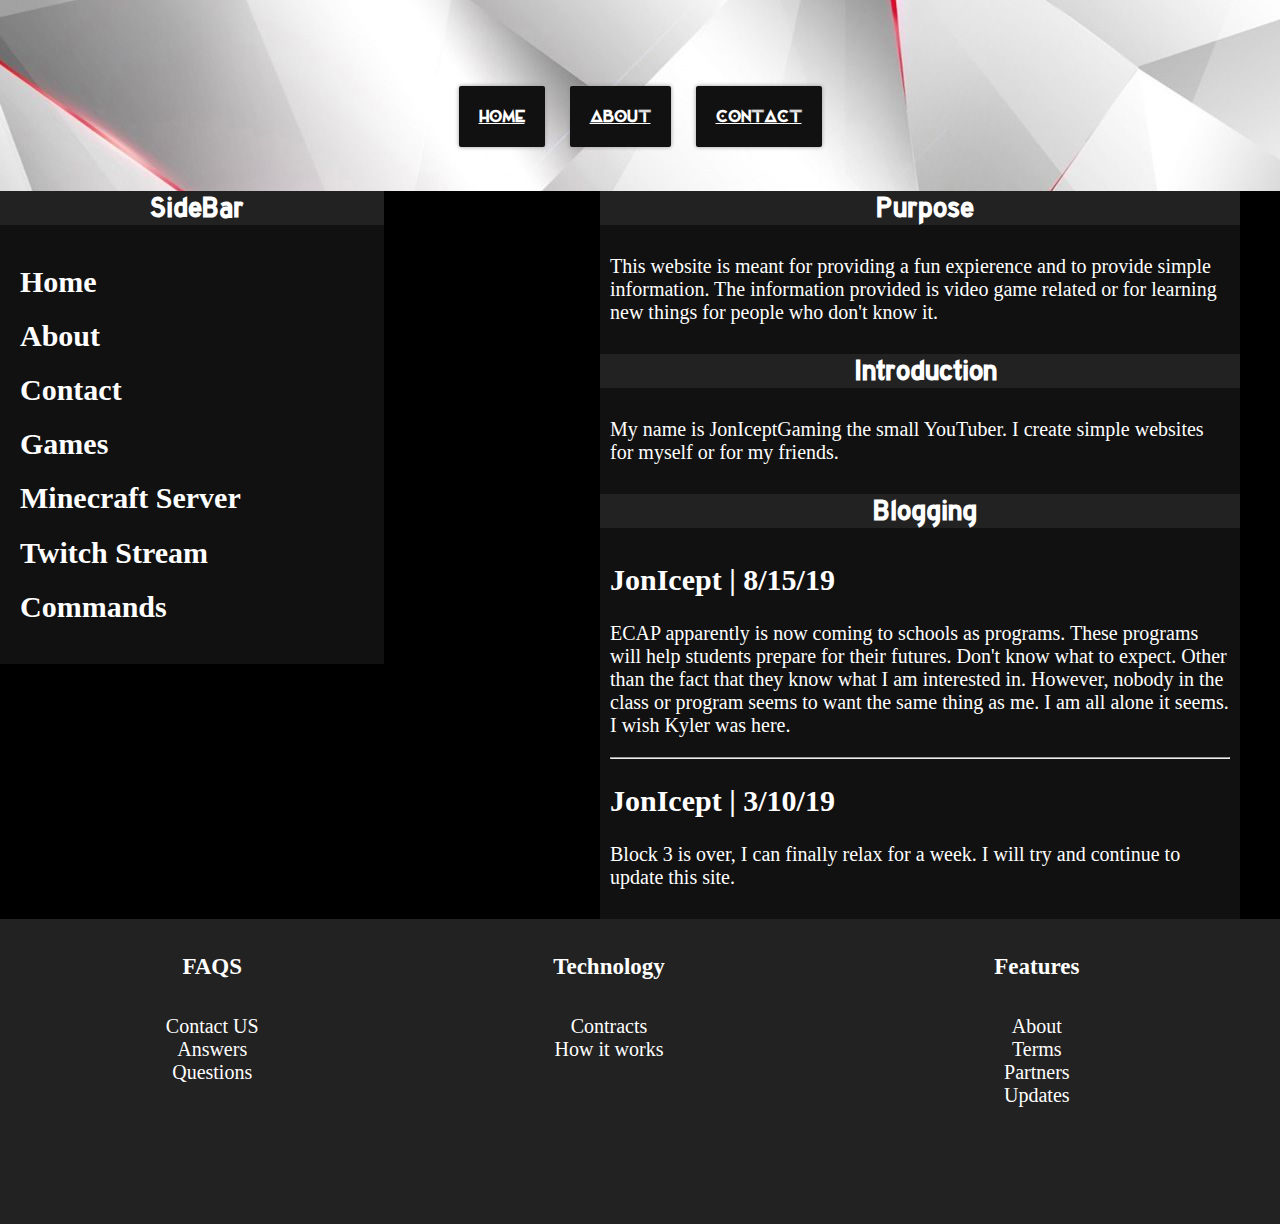
==== index.html @ 920dbe1f "Update index.html" ====
<!DOCTYPE html>
<html>
<head>
	<title>Jon Enterprise</title>
	<link rel="stylesheet" type="text/css" href="style.css">
	<link rel="shortcut icon" type="image/png" href="favicon.png">
	<meta charset="utf-8">
	<meta name="author" content="Kevyn Schwendler">
	<script type="text/javascript" src="java.js"></script>
</head>
<body>
	<div class="DivContainer" id="Container">
		<header class="Container-Header">
			<div class="Div-Container">
				<h1 class="Header-Text" id="Header-Text" onload="AnimateString('Header-Text')>JON-ENTERPRISE</h1>
			</div>
			<div class="Nav-Container">
				<nav>
					<b><a class="ripple" href="index.html">Home</a></b>
					<b><a class="ripple" href="About.html">About</a></b>
					<b><a class="ripple" href="Contact.html">Contact</a></b>
				</nav>
			</div>
		</header>
		<main class="Main-Content">
			<header class="MainHeader">
				<aside class="AsideNavBar">
					<h1 class="Header"><b>SideBar</b></h1>
					<div class="list">
						<a href="index.html" class="ListItems"><h1>Home</h1></a>
						<a href="About.html" class="ListItems"><h1>About</h1></a>
						<a href="Contact.html" class="ListItems"><h1>Contact</h1></a>
						<a href="Games.html" class="ListItems"><h1>Games</h1></a>
						<a href="Server.html" class="ListItems"><h1>Minecraft Server</h1></a>
						<a href="Twitch.html" class="ListItems"><h1>Twitch Stream</h1></a>
						<a href="command.html" class="ListItems"><h1>Commands</h1></a>
					</div>
				</aside>
				<div class="MainHeader-Content">
					<h1 class="Header HeaderTog"><b>Purpose</b></h1>
					<div class="MainContent toggle-wrap">
						 <p>This website is meant for providing a fun expierence and to provide simple information. The information provided is video game related or for learning new things for people who don't know it.</p>
					</div>
				</div>
				<div class="Space-Container"></div>
				<div class="MainHeader-Content">
					<h1 class="Header HeaderTog"><b>Introduction</b></h1>
					<div class="MainContent toggle-wrap">
						<p>My name is JonIceptGaming the small YouTuber. I create simple websites for myself or for my friends.</p>
					</div>
				</div>
				<div class="Space-Container"></div>
				<div class="MainHeader-Content">
					<h1 class="Header HeaderTog"><b>Blogging</b></h1>
					<div class="MainContent toggle-wrap">
						<h2>JonIcept | 8/15/19</h2>
						<p>ECAP apparently is now coming to schools as programs. These programs will help students prepare for their futures. 
						Don't know what to expect. Other than the fact that they know what I am interested in. However, nobody in the class 
						or program seems to want the same thing as me. I am all alone it seems. I wish Kyler was here.
						</p>
						<hr>
						<h2>JonIcept | 3/10/19</h2>
						<p>Block 3 is over, I can finally relax for a week. I will try and continue to update this site.</p>
					</div>
				</div>
			</header>
		</main>
		<footer class="FooterClass">
			<div class="Footer-Container">
				<div class="Footer-Features">
					<h1 class="Header1"><b>Features</b></h1>
					<div class="FooterText">
						<a class="Footer-Text" href="">About</a>	
						<a class="Footer-Text" href="">Terms</a>	
						<a class="Footer-Text" href="">Partners</a>	
						<a class="Footer-Text" href="">Updates</a>	
					</div>
				</div>
				<div class="Footer-Technology">
					<h1 class="Header1"><b>Technology</b></h1>
					<div class="FooterText">
						<a class="Footer-Text" href="">Contracts</a>
						<a class="Footer-Text" href="">How it works</a>
					</div>	
				</div>
				<div class="Footer-FAQS">
					<h1 class="Header1"><b>FAQS</b></h1>
					<div class="FooterText">
						<a class="Footer-Text" href="">Contact US</a>
						<a class="Footer-Text" href="">Answers</a>
						<a class="Footer-Text" href="">Questions</a>
					</div>	
				</div>
			</div>
		</footer>
	</div>
	<script src="https://ajax.googleapis.com/ajax/libs/jquery/3.4.1/jquery.min.js"></script>
	<script>
	$('.HeaderTog').click( function() {
    		$(this).siblings().slideToggle();
  		});
	</script>
	<script src="java.js"></script>
</body>
</html>
---- style.css ----
html, body{
	background-color:black;
	color:white;
	margin:0px;
	padding:0px;
	font-family: Roboto Slab;
	font-size:9px;
}
@font-face {
	font-family: Elianto;
	src:
	url(font/Elianto.ttf);
}
@font-face {
	font-family: Highway Gothic;
	src:
	url(font/Highway.ttf);
}
@font-face {
	font-family: Roboto Slab;
	src:
	url(font/Roboto Slab.ttf);
}
.Container-Header{
	background-color:#222;
	color:darkred;
	font-family: Elianto;
	text-align: center;
}
.Nav-Container{
	width:100%;
	background-color:#111;
	padding-top:20px;
	padding-bottom:20px;
}
.Update{
  font-size:30px;
  font-family:Elianto;
  color:black;
  position:fixed;
  float:top;
  background-color:white;
  padding-top:20px;
  padding-bottom:20px;
  padding:50px;
}
.Div-Container{
	padding:40px 20px 20px 20px;
	background-image:url('white.jpeg');
}
.Header-Text{
	font-size:50px;
}
.ripple {
  background-color: #111;
  border-radius: 2px;
  border: none;
  box-shadow: 0 0 4px #999;
  color: white;
  cursor: pointer;
  font-size: 16px;
  outline: none;
  text-transform: uppercase;
  padding:20px;
  background-position: center;
  transition: background 0.8s;
}
.rippleText{
	color:white;
	text-decoration:none;
}
.rippleText:hover{
	color:black;
	transition:1s;
}
.ripple:hover {
  background: lightgray radial-gradient(circle, transparent 1%, gray 1%) center/15000%;
  color:black;
}
.ripple:active {
  background-color: white;
  background-size: 100%;
  transition: background 0s;
}


/* Button style */
button {

}
.MainHeader-Content{
	background-color:#222;
	margin-left:600px;
	width:50%;
}
.MainContent{
	background-color:#111;
	padding:10px;
	font-size:20px;
}
.MainContent:after{
	clear:both;
}
.MainHeader {
	width:100%;
}
.TwitchColumn {
	display: flex;
}
#Flex{
	flex:1;
}
#Flex2{
	width:160px;
}
.MainHeaderC{
	clear:both;
	background-color:#222;
}
.Header{
	text-indent:10px;
	text-align:center;
	font-size:30px;
	font-family: Highway Gothic;
	margin:0px
}
.AsideNavBar{
	width:30%;
	float:left;
	background-color:#222;
}
.ListItems{
	color:white;
	text-decoration:none;
	font-size:15px;
}
.ListItems:hover{
	color:salmon;
	transition:1s;
}
.Footer-Features{
	width:36%;
	float:right;
}
.Footer-Technology{
	width:33%;
	float:right;
}
.Footer-FAQS{
	width:33%;
}
.Footer-Container{
	padding:20px;
	padding-bottom:120px;
	text-align:center;
	background-color:#222;
}
.FooterClass{
	background:#111;
	clear:both;
}
.Footer-Text{
	text-decoration:none;
	color:white;
	font-size:20px;
	display:block;
}
.Header1{
	font-size:23px;
}
.FooterText{
	padding:20px;
	margin-left:-20px;
	margin-right:-20px;
}
.Footer-Text:hover{
	color:salmon;
	transition:1s;
	text-shadow:2px 2px 2px #000;
}
.list{
	padding-left:20px;
	background-color:#111;
	padding-bottom:20px;
	padding-top:20px;
}
.Note-Warning{
	color:red;
}
.UpdateTitles {
	border:3px inset rgb(107, 107, 107);
}
.ListStyles {
	list-style-type:none;
}
.HeaderTog2 > div {
	display:none;
}
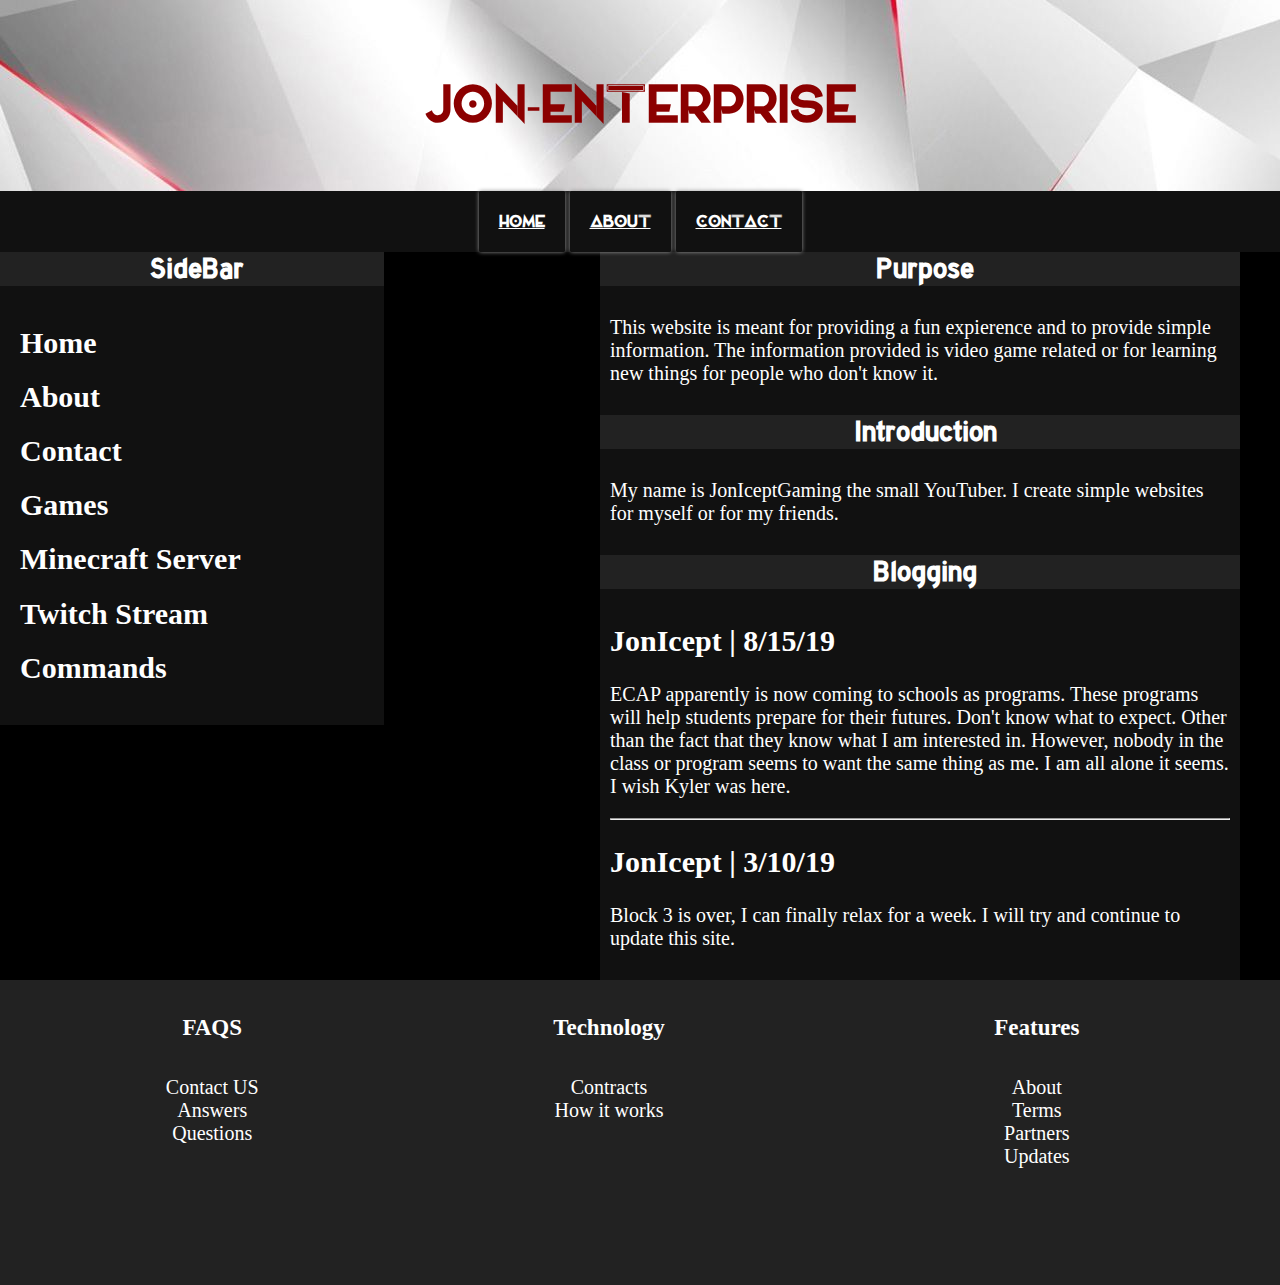
==== commit bcad738c: "Update index.html" ====
--- a/index.html
+++ b/index.html
@@ -8,11 +8,11 @@
 	<meta name="author" content="Kevyn Schwendler">
 	<script type="text/javascript" src="java.js"></script>
 </head>
-<body>
+<body onload="AnimateString('Header-Text')>
 	<div class="DivContainer" id="Container">
 		<header class="Container-Header">
 			<div class="Div-Container">
-				<h1 class="Header-Text" id="Header-Text" onload="AnimateString('Header-Text')>JON-ENTERPRISE</h1>
+				<h1 class="Header-Text" id="Header-Text"> JON-ENTERPRISE</h1>
 			</div>
 			<div class="Nav-Container">
 				<nav>
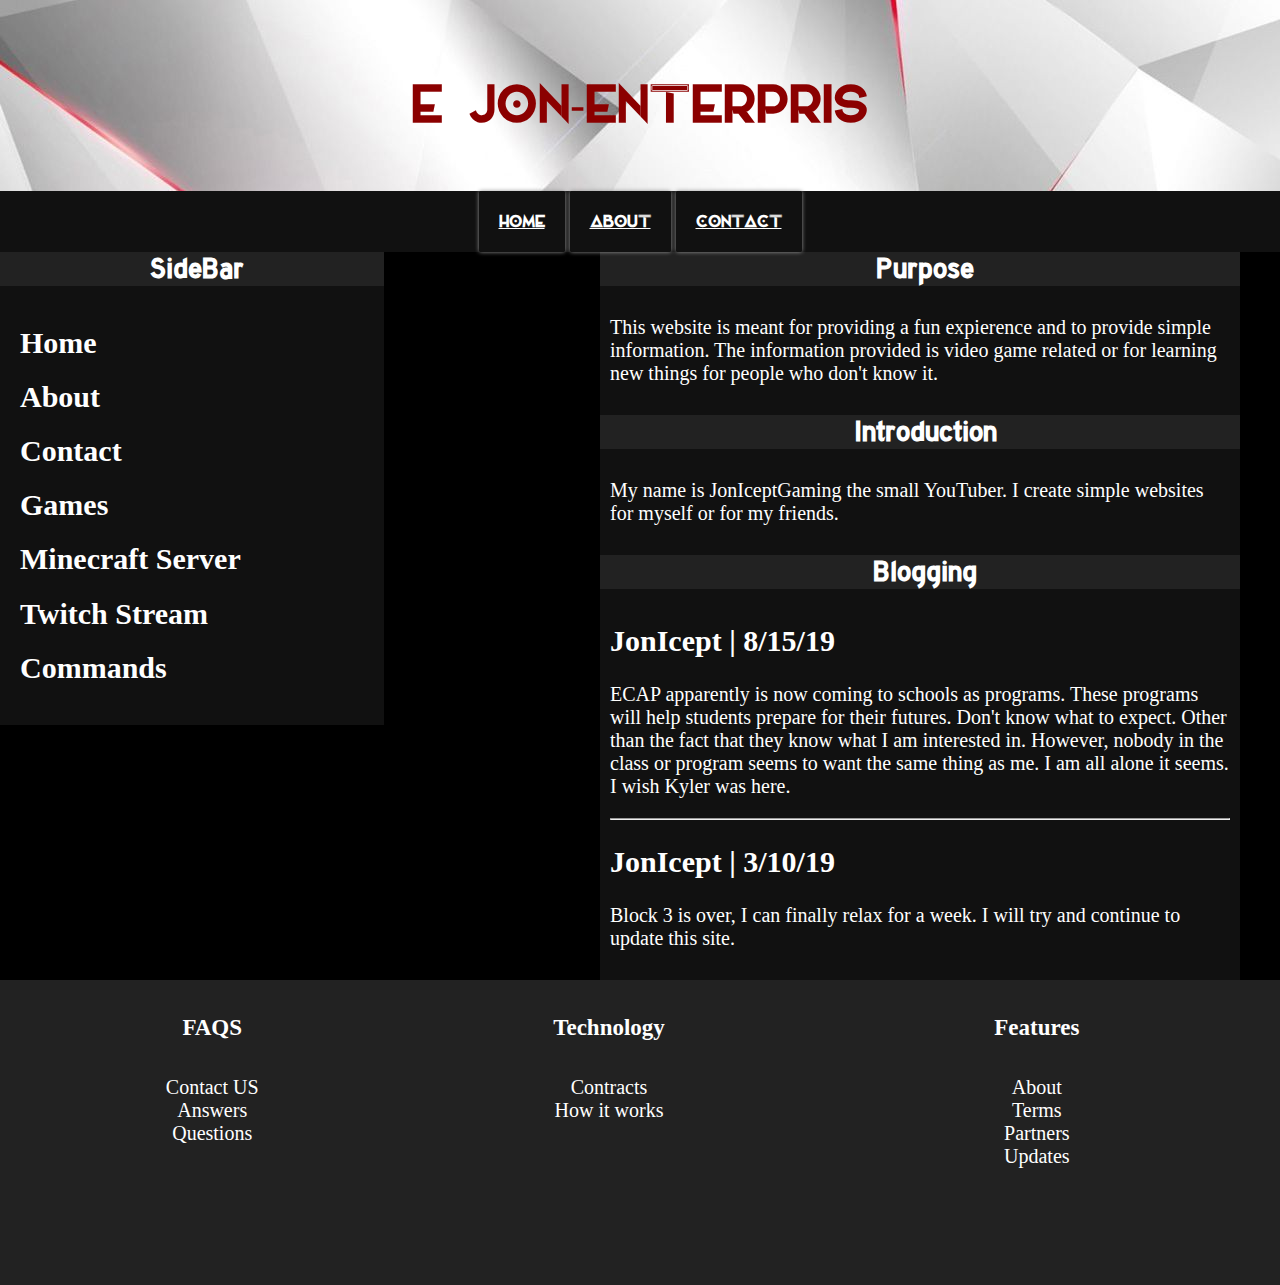
==== commit ebd86f2b: "Update index.html" ====
--- a/index.html
+++ b/index.html
@@ -8,7 +8,7 @@
 	<meta name="author" content="Kevyn Schwendler">
 	<script type="text/javascript" src="java.js"></script>
 </head>
-<body onload="AnimateString('Header-Text')>
+<body onload="AnimateString('Header-Text')">
 	<div class="DivContainer" id="Container">
 		<header class="Container-Header">
 			<div class="Div-Container">
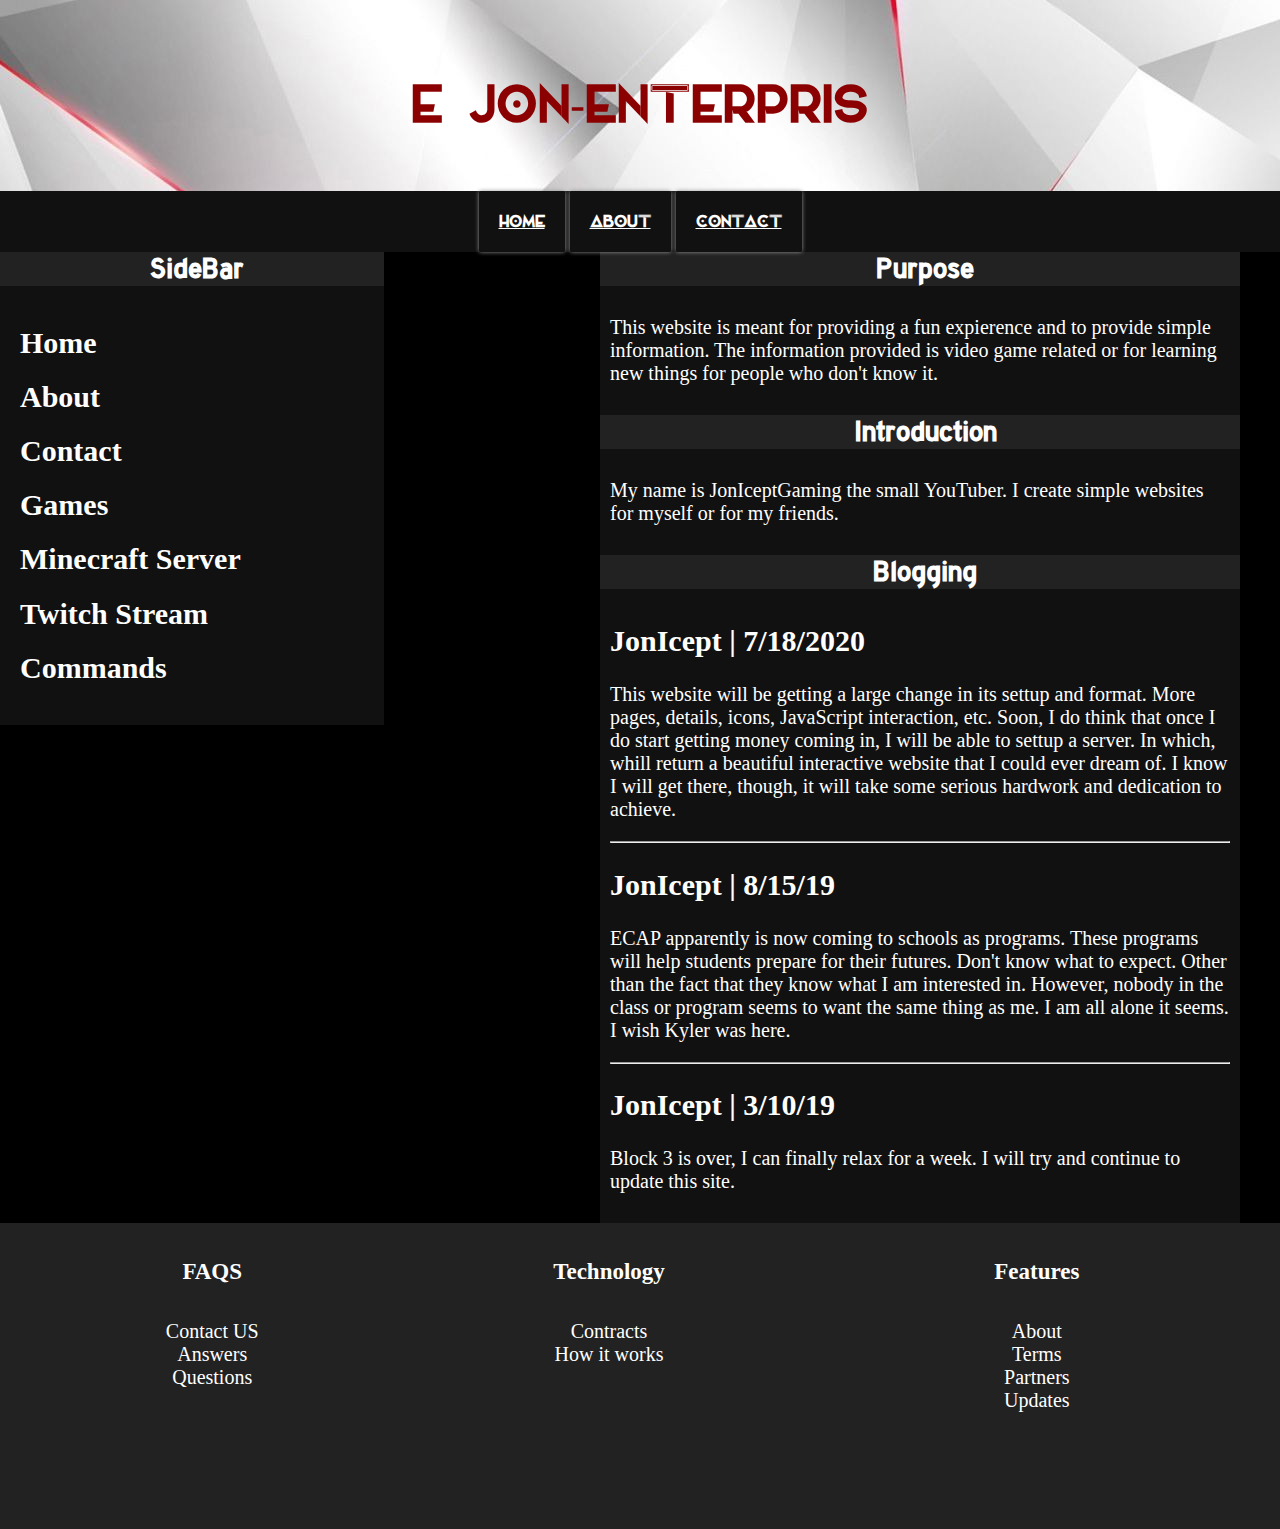
==== commit 50671c82: "Update index.html" ====
--- a/index.html
+++ b/index.html
@@ -53,6 +53,9 @@
 				<div class="MainHeader-Content">
 					<h1 class="Header HeaderTog"><b>Blogging</b></h1>
 					<div class="MainContent toggle-wrap">
+						<h2>JonIcept | 7/18/2020</h2>
+						<p>This website will be getting a large change in its settup and format. More pages, details, icons, JavaScript interaction, etc. Soon, I do think that once I do start getting money coming in, I will be able to settup a server. In which, whill return a beautiful interactive website that I could ever dream of. I know I will get there, though, it will take some serious hardwork and dedication to achieve.</p>
+						<hr>
 						<h2>JonIcept | 8/15/19</h2>
 						<p>ECAP apparently is now coming to schools as programs. These programs will help students prepare for their futures. 
 						Don't know what to expect. Other than the fact that they know what I am interested in. However, nobody in the class 
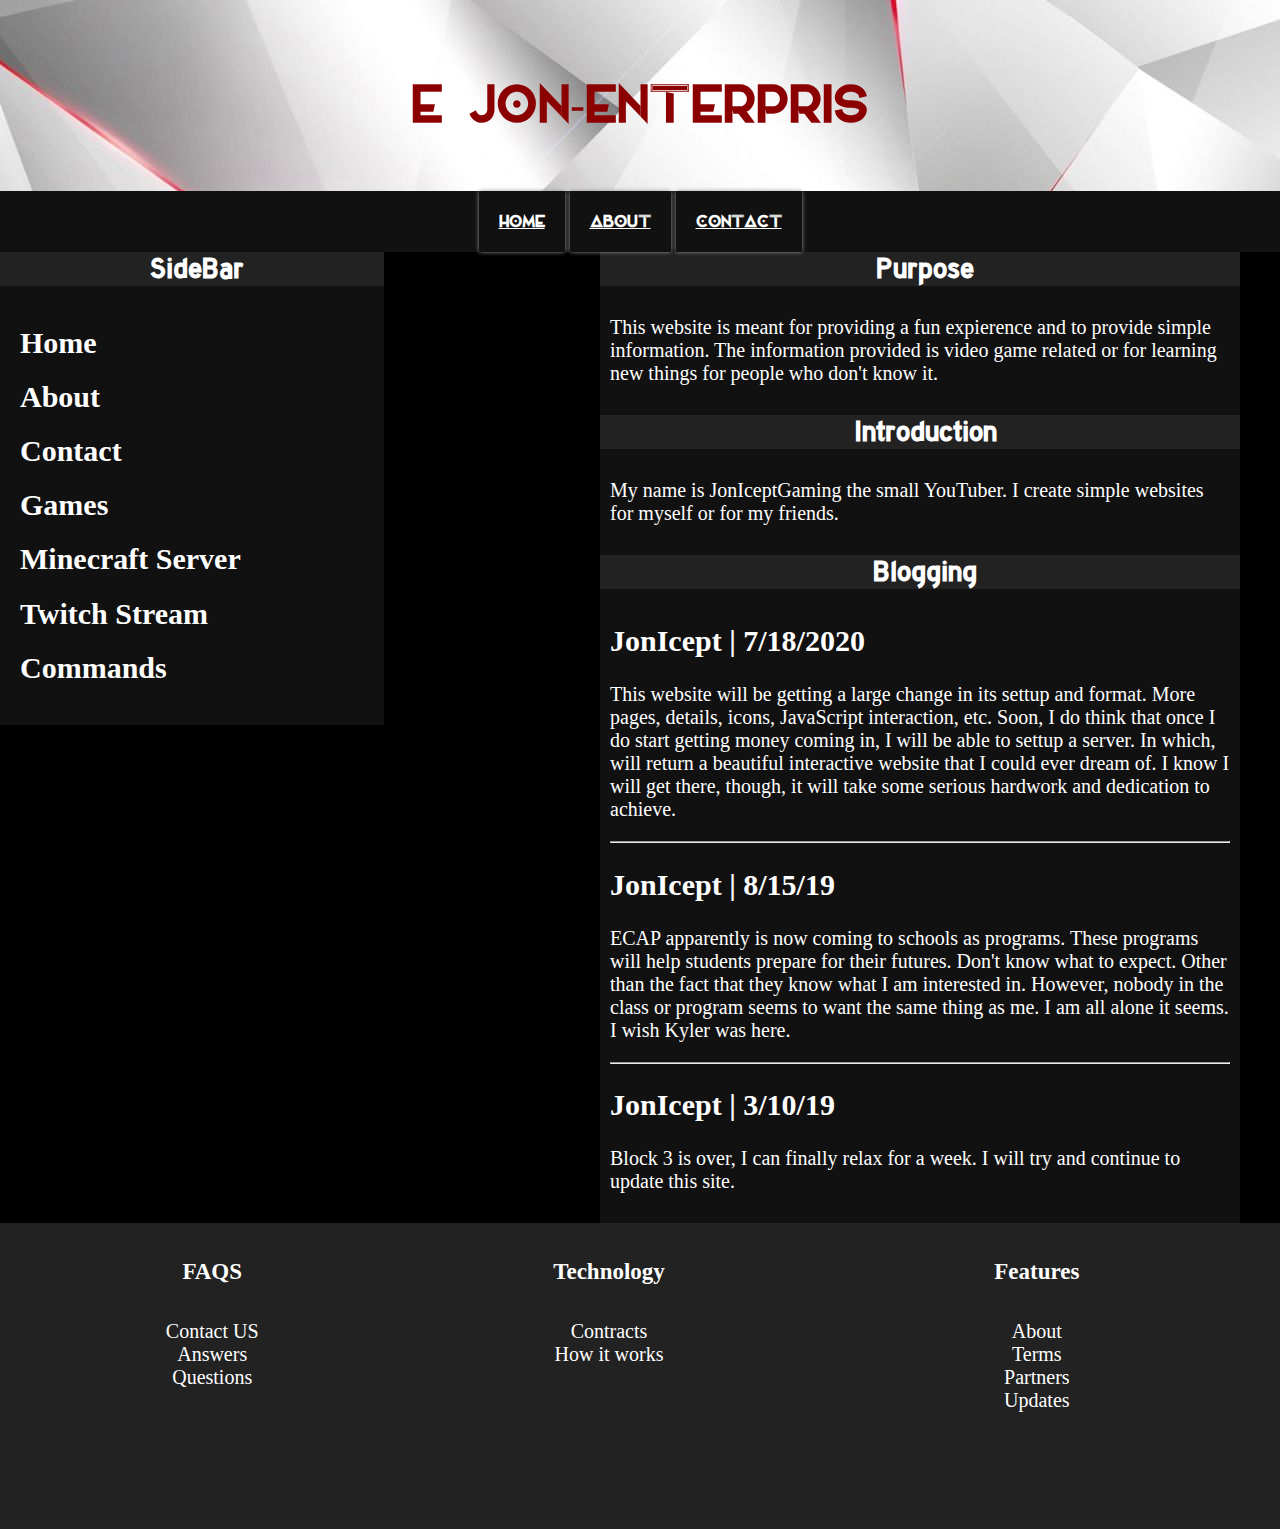
==== commit 454eb587: "Update index.html" ====
--- a/index.html
+++ b/index.html
@@ -54,7 +54,7 @@
 					<h1 class="Header HeaderTog"><b>Blogging</b></h1>
 					<div class="MainContent toggle-wrap">
 						<h2>JonIcept | 7/18/2020</h2>
-						<p>This website will be getting a large change in its settup and format. More pages, details, icons, JavaScript interaction, etc. Soon, I do think that once I do start getting money coming in, I will be able to settup a server. In which, whill return a beautiful interactive website that I could ever dream of. I know I will get there, though, it will take some serious hardwork and dedication to achieve.</p>
+						<p>This website will be getting a large change in its settup and format. More pages, details, icons, JavaScript interaction, etc. Soon, I do think that once I do start getting money coming in, I will be able to settup a server. In which, will return a beautiful interactive website that I could ever dream of. I know I will get there, though, it will take some serious hardwork and dedication to achieve.</p>
 						<hr>
 						<h2>JonIcept | 8/15/19</h2>
 						<p>ECAP apparently is now coming to schools as programs. These programs will help students prepare for their futures. 
